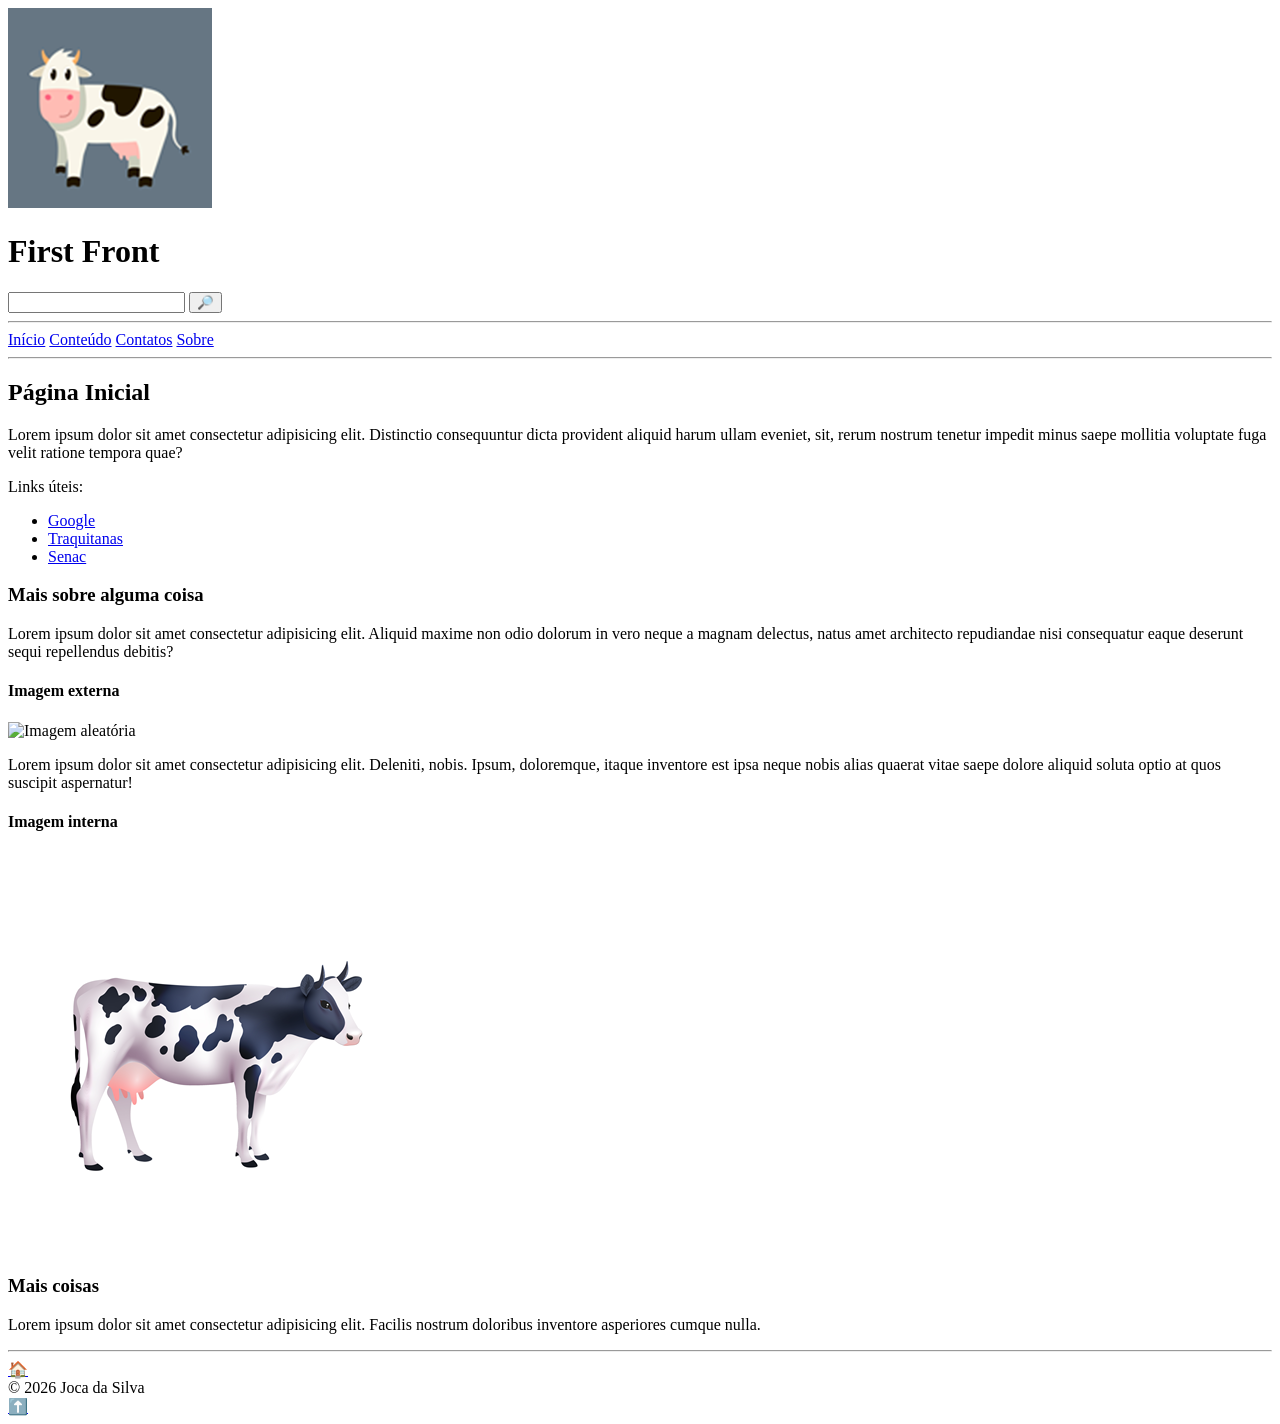
==== index.html @ ab0d9267 "Estruturação do site" ====
<!DOCTYPE html>
<html lang="pt-BR">

<head>
    <meta charset="UTF-8">
    <meta name="viewport" content="width=device-width, initial-scale=1.0">
    <title>First Front</title>
</head>

<body>

    <!-- div conteiner que limita a largura do conteúdo -->
    <div id="wrap">

        <!-- Cabeçalho -->
        <header>

            <!-- Logotipo clicável para a página inicial -->
            <a href="index.html"><img src="img/logotipo.png" alt="Logotipo do First Front"></a>

            <h1>First Front</h1>

            <!-- Formulário de pesquisa no site -->
              <form action="https://www.google.com/search" method="get" target="_blank">
                <input type="search" name="q" required>
                <button type="submit">🔎</button>
              </form>
        </header>

    <hr>

        <!-- Menu Principal -->
        <nav>
            <a href="index.html">Início</a>
            <a href="conteudo.html">Conteúdo</a>
            <a href="contatos.html">Contatos</a>
            <a href="sobre.html">Sobre</a>
        </nav>

        <hr>

        <main>
            <!-- Conteúdo Principal -->
            <section>
                <h2> Página Inicial</h2>
                <p>Lorem ipsum dolor sit amet consectetur adipisicing elit. Distinctio consequuntur dicta provident
                    aliquid harum ullam eveniet, sit, rerum nostrum tenetur impedit minus saepe mollitia voluptate fuga
                    velit ratione tempora quae?</p>
                <p>Links úteis:</p>

                 <!-- 
                Lista de links externos que abrem em uma nova guia.
                Use o atributo target="_blank" para abrir o link em outra guia
                -->
                <ul>
                    <li><a href="https://google.com">Google</a></li>
                    <li><a href="https://links.lufer.click">Traquitanas</a></li>
                    <li><a href="https://www.rj.senac.br" target="_blank">Senac</a></li>
                </ul>

                <h3>Mais sobre alguma coisa</h3>
                <p>Lorem ipsum dolor sit amet consectetur adipisicing elit. Aliquid maxime non odio dolorum in vero neque a magnam delectus, natus amet architecto repudiandae nisi consequatur eaque deserunt sequi repellendus debitis?</p>

                <h4>Imagem externa</h4>
                <img src="https://picsum.photos/400/200" alt="Imagem aleatória">

                <p>Lorem ipsum dolor sit amet consectetur adipisicing elit. Deleniti, nobis. Ipsum, doloremque, itaque inventore est ipsa neque nobis alias quaerat vitae saepe dolore aliquid soluta optio at quos suscipit aspernatur!</p>

                <h4>Imagem interna</h4>
                <img src="img/vaca.png" alt="Vaquinha">
    
            </section>
            
            <!-- Conteúdo complementar -->
            <aside>
                <h3>Mais coisas</h3>
                <p>Lorem ipsum dolor sit amet consectetur adipisicing elit. Facilis nostrum doloribus inventore
                    asperiores cumque nulla.</p>
            </aside>

        </main>
        
        <hr>

        <!--rodapé-->
        <footer>
            <a  href="index.html">🏠</a>
         <div>&copy; 2026 Joca da Silva</div>
            <a href="#top">⬆️</a>
        </footer>


    </div>
    
</body>

</html>
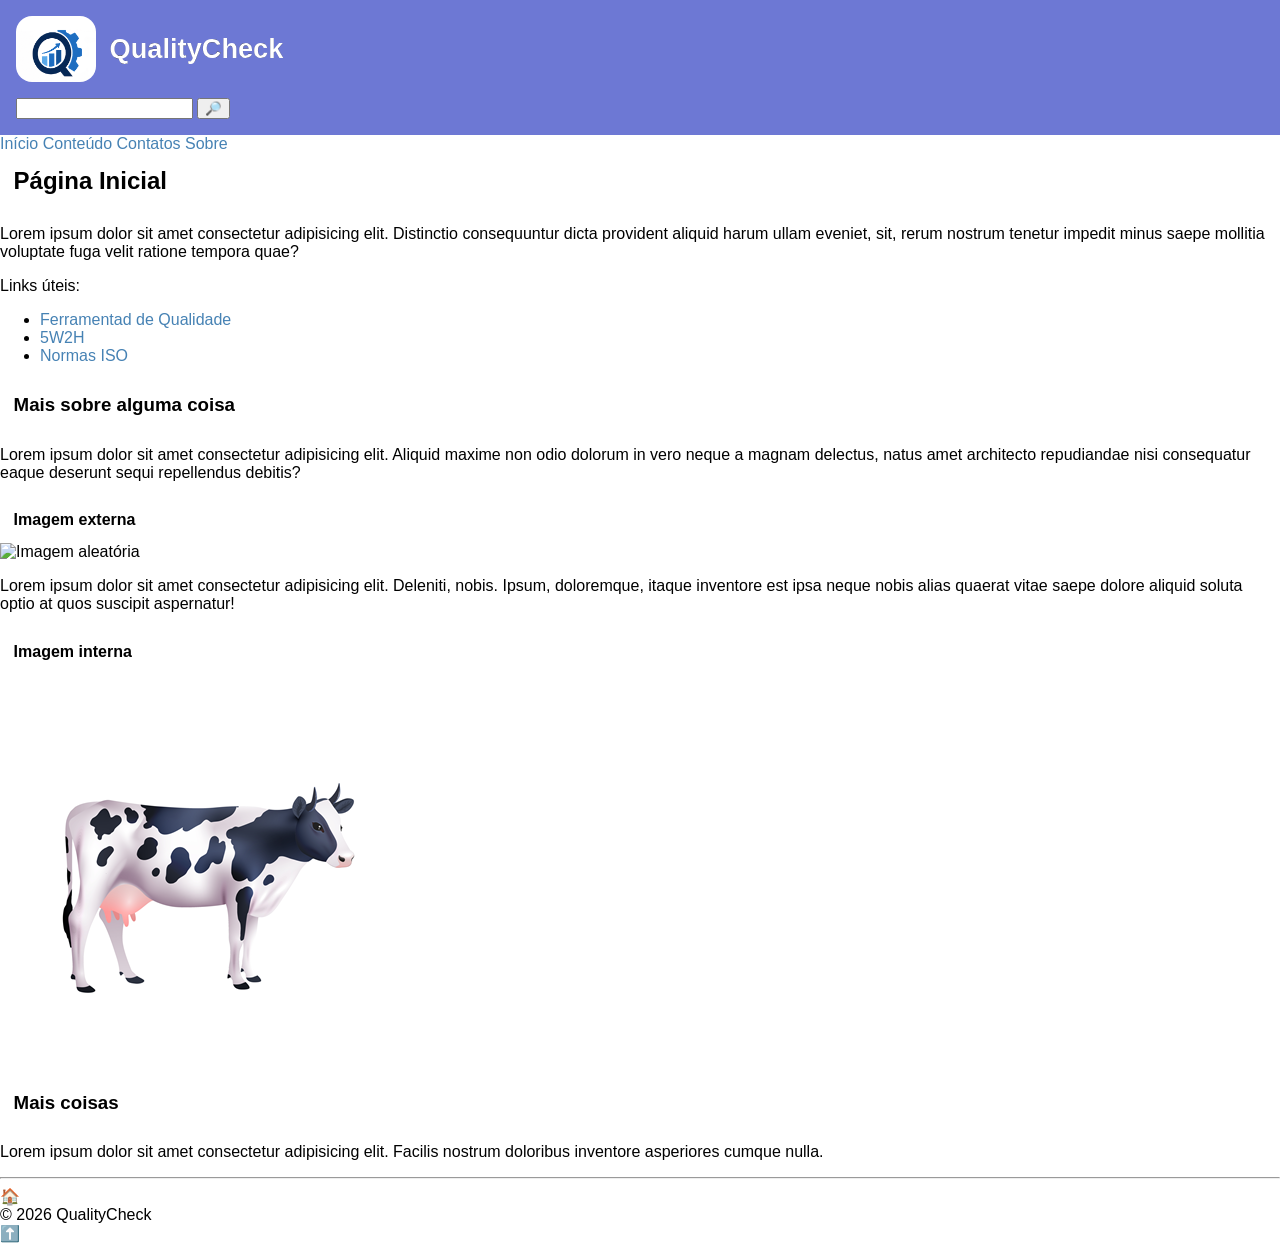
==== commit 673df1ac: "Primeiros CSS" ====
--- a/index.html
+++ b/index.html
@@ -5,6 +5,86 @@
     <meta charset="UTF-8">
     <meta name="viewport" content="width=device-width, initial-scale=1.0">
     <title>First Front</title>
+     <link rel="stylesheet" href="css/style.css">
+    <style>
+
+     /*
+     Folhas de estilo do QualityCheck
+     */
+
+     /****Reset Geral*****/
+
+     /*Todas as caixas*/
+
+    * {
+        box-sizing: border-box;
+        outline: none;
+    }
+
+    /*Todos os links*/
+
+    a {
+        text-decoration: none;
+        color:steelblue
+    }
+    
+    /*Todos os links com o ponteiro sobre*/
+
+    a:hover {
+        color:rgb(40, 40, 245)
+    }
+
+    /*Elementos raiz*/
+    html,
+    body{
+        position: relative;
+        width:100%;
+        margin:0;
+        padding:0;
+
+    /*Definir a fonte padrão e tamanho*/
+    font-family: Verdana, Geneva, Tahoma, sans-serif;
+    font-size:16px;
+    /* O atributo acima defini uma unidade "rem"
+    Iso significa que 1rem=16px, 5rem=8px, 2rem=32px
+    */
+    }
+    h1, h2 , h3, h4, h5, h6 {
+        margin:0;
+        padding: .85rem;
+    }
+   
+    /** Cbeçalho**/
+    
+    /**Seleciona o elemento "header" que é filho direto do elemento div#wrap**/
+    #wrap > header{
+        background-color: #6d78d4;
+        padding: 1rem;
+    }
+
+    #wrap > header  img{
+    display: block;
+    width: 5rem;
+    height: auto;
+    border-radius: 1rem;
+    }
+
+    #wrap>header>div{
+        display: flex;
+        align-items:center;
+    }
+
+    #wrap > header form{
+        margin-top: 1rem;
+    }
+
+    #wrap > header h1{
+        font-size: 1.7rem;
+        color: #fff;
+        -webkit-text-stroke: 0.1px black; /*Para colocar borda no elemento*/
+         }
+    }
+    </style>
 </head>
 
 <body>
@@ -14,20 +94,18 @@
 
         <!-- Cabeçalho -->
         <header>
+         <div>
+            <!-- Logotipo clicável para a página inicial -->
+            <a href="index.html"><img src="img/logotiponovo.png" alt="Logotipo do First Front"></a>
 
-            <!-- Logotipo clicável para a página inicial -->
-            <a href="index.html"><img src="img/logotipo.png" alt="Logotipo do First Front"></a>
-
-            <h1>First Front</h1>
-
+            <h1>QualityCheck</h1>
+        </div>
             <!-- Formulário de pesquisa no site -->
-              <form action="https://www.google.com/search" method="get" target="_blank">
+            <form action="https://www.google.com/search" method="get" target="_blank">
                 <input type="search" name="q" required>
                 <button type="submit">🔎</button>
-              </form>
+            </form>
         </header>
-
-    <hr>
 
         <!-- Menu Principal -->
         <nav>
@@ -37,7 +115,6 @@
             <a href="sobre.html">Sobre</a>
         </nav>
 
-        <hr>
 
         <main>
             <!-- Conteúdo Principal -->
@@ -53,9 +130,9 @@
                 Use o atributo target="_blank" para abrir o link em outra guia
                 -->
                 <ul>
-                    <li><a href="https://google.com">Google</a></li>
-                    <li><a href="https://links.lufer.click">Traquitanas</a></li>
-                    <li><a href="https://www.rj.senac.br" target="_blank">Senac</a></li>
+                    <li><a href="https://google.com">Ferramentad de Qualidade</a></li>
+                    <li><a href="https://links.lufer.click">5W2H</a></li>
+                    <li><a href="https://www.rj.senac.br" target="_blank">Normas ISO</a></li>
                 </ul>
 
                 <h3>Mais sobre alguma coisa</h3>
@@ -85,7 +162,7 @@
         <!--rodapé-->
         <footer>
             <a  href="index.html">🏠</a>
-         <div>&copy; 2026 Joca da Silva</div>
+         <div>&copy; 2026 QualityCheck</div>
             <a href="#top">⬆️</a>
         </footer>
 
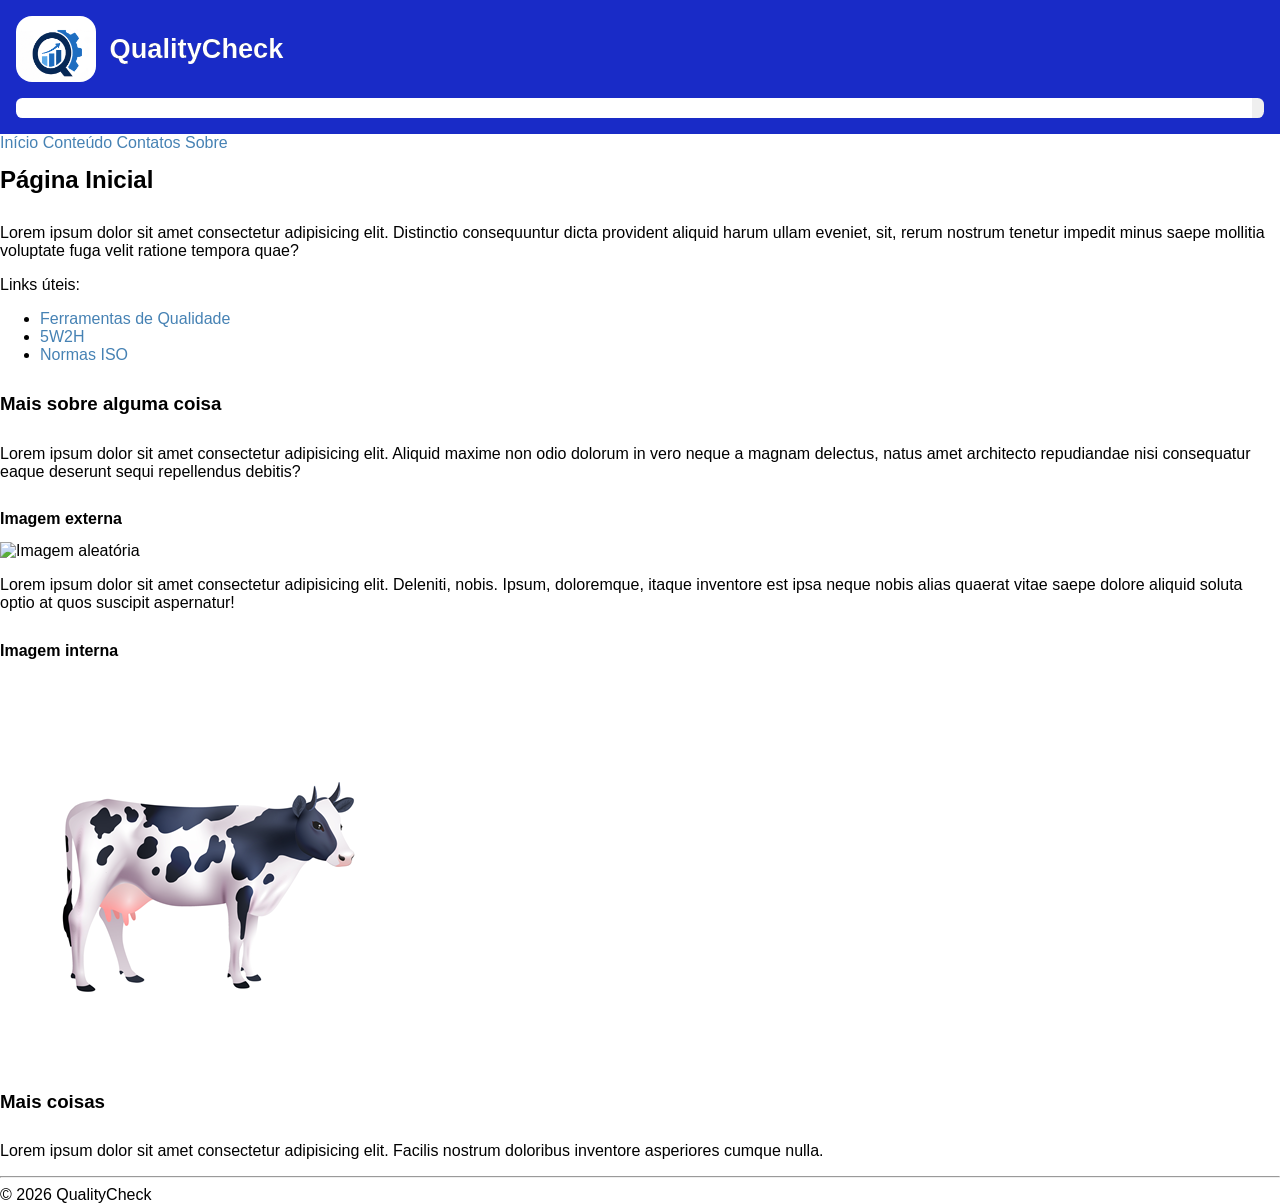
==== commit c5bfafb0: "Atualizações" ====
--- a/index.html
+++ b/index.html
@@ -6,11 +6,12 @@
     <meta name="viewport" content="width=device-width, initial-scale=1.0">
     <title>First Front</title>
      <link rel="stylesheet" href="css/style.css">
+     <link rel="stylesheet" href="https://cdnjs.cloudflare.com/ajax/libs/font-awesome/7.3.1/css/all.min.css">
     <style>
 
-     /*
+     /********************
      Folhas de estilo do QualityCheck
-     */
+     ********************/
 
      /****Reset Geral*****/
 
@@ -49,19 +50,23 @@
     Iso significa que 1rem=16px, 5rem=8px, 2rem=32px
     */
     }
+
+    
+        /* Remove margens fos titulos. */
     h1, h2 , h3, h4, h5, h6 {
         margin:0;
-        padding: .85rem;
+        padding: .85rem 0;
     }
    
-    /** Cbeçalho**/
+    /***** Cabeçalho*****/
     
     /**Seleciona o elemento "header" que é filho direto do elemento div#wrap**/
     #wrap > header{
-        background-color: #6d78d4;
+        background-color: #192bc7;
         padding: 1rem;
     }
 
+    /* Apenas imagem dentro do header. */
     #wrap > header  img{
     display: block;
     width: 5rem;
@@ -69,27 +74,66 @@
     border-radius: 1rem;
     }
 
+
+    /* Elemento div que contém logo e nome do site. */    
     #wrap>header>div{
         display: flex;
         align-items:center;
     }
 
+    /* Formulário de pesquisa no header. */
     #wrap > header form{
         margin-top: 1rem;
-    }
-
+        display: flex;
+    }
+    /* Formulário de pesquisa no header*/
+    #wrap>header form input{
+        flex-grow: 1;
+        border-radius: .4rem 0 0 .4rem;   
+
+    }
+
+     #wrap>header form button {
+     border-radius: 0 .4rem .4rem 0;
+     }
+
+
+    /* Seleciona todos os filhos de form*/
+    #wrap>header form>*{ 
+
+     /*Herda as configurações da fonte dos elementos raiz (HTML, BODY). */
+        font-size: inherit ;
+        font-family: inherit;
+
+        border: none;
+        padding: .5rem 
+       box-shadow: 0 1px 2px rgba(0, 0, 0, .2);
+   
+    }
+    /* Título (nome) do site. */
     #wrap > header h1{
         font-size: 1.7rem;
         color: #fff;
         -webkit-text-stroke: 0.1px black; /*Para colocar borda no elemento*/
+        padding-left: .85rem;
+        line height: .85rem;
          }
-    }
+    
+
+         /*** Classes de uso geral***/
+
+         /*Imagens responsivas*/
+         img.responsive{
+            max-width: 100%;
+            width: auto;
+         }
     </style>
 </head>
 
 <body>
 
-    <!-- div conteiner que limita a largura do conteúdo -->
+    <!-- div conteiner que limita a largura do
+    conteúdo e permite outros efeitos -->
     <div id="wrap">
 
         <!-- Cabeçalho -->
@@ -99,25 +143,38 @@
             <a href="index.html"><img src="img/logotiponovo.png" alt="Logotipo do First Front"></a>
 
             <h1>QualityCheck</h1>
-        </div>
+         </div>
             <!-- Formulário de pesquisa no site -->
             <form action="https://www.google.com/search" method="get" target="_blank">
                 <input type="search" name="q" required>
-                <button type="submit">🔎</button>
+                 <button type="submit"><i class="fa-solid fa-magnifying-glass fa-fw"></i></button>
             </form>
         </header>
 
         <!-- Menu Principal -->
         <nav>
-            <a href="index.html">Início</a>
-            <a href="conteudo.html">Conteúdo</a>
-            <a href="contatos.html">Contatos</a>
-            <a href="sobre.html">Sobre</a>
+            <a href="index.html">
+                <i class="fa-solid fa-house fa-fw"></i>
+                <span>Início</span>
+            </a>
+            <a href="conteudo.html">
+                <i class="fa-solid fa-mug-hot fa-fw"></i>
+                <span>Conteúdo</span>
+            </a>
+            <a href="contatos.html">
+                <i class="fa-solid fa-comments fa-fw"></i>
+                <span>Contatos</span>
+            </a>
+            <a href="sobre.html">
+                <i class="fa-solid fa-circle-info fa-fw"></i>
+                <span>Sobre</span>
+            </a>
         </nav>
 
 
         <main>
-            <!-- Conteúdo Principal -->
+            <!-- Conteúdo Principal
+             No futuro, será gerado pelo back-end -->
             <section>
                 <h2> Página Inicial</h2>
                 <p>Lorem ipsum dolor sit amet consectetur adipisicing elit. Distinctio consequuntur dicta provident
@@ -130,7 +187,7 @@
                 Use o atributo target="_blank" para abrir o link em outra guia
                 -->
                 <ul>
-                    <li><a href="https://google.com">Ferramentad de Qualidade</a></li>
+                    <li><a href="https://google.com">Ferramentas de Qualidade</a></li>
                     <li><a href="https://links.lufer.click">5W2H</a></li>
                     <li><a href="https://www.rj.senac.br" target="_blank">Normas ISO</a></li>
                 </ul>
@@ -139,6 +196,7 @@
                 <p>Lorem ipsum dolor sit amet consectetur adipisicing elit. Aliquid maxime non odio dolorum in vero neque a magnam delectus, natus amet architecto repudiandae nisi consequatur eaque deserunt sequi repellendus debitis?</p>
 
                 <h4>Imagem externa</h4>
+                 <!-- A imagem esta na pasta "img". Atenção a este detalhe. -->
                 <img src="https://picsum.photos/400/200" alt="Imagem aleatória">
 
                 <p>Lorem ipsum dolor sit amet consectetur adipisicing elit. Deleniti, nobis. Ipsum, doloremque, itaque inventore est ipsa neque nobis alias quaerat vitae saepe dolore aliquid soluta optio at quos suscipit aspernatur!</p>
@@ -161,9 +219,9 @@
 
         <!--rodapé-->
         <footer>
-            <a  href="index.html">🏠</a>
+            <a  href="index.html" title="Página Inicial"><i class="fa-solid fa-house"></i></a>
          <div>&copy; 2026 QualityCheck</div>
-            <a href="#top">⬆️</a>
+             <a href="#top" title="Topo da página"><i class="fa-solid fa-circle-up fa-fw"></i></a>
         </footer>
 
 
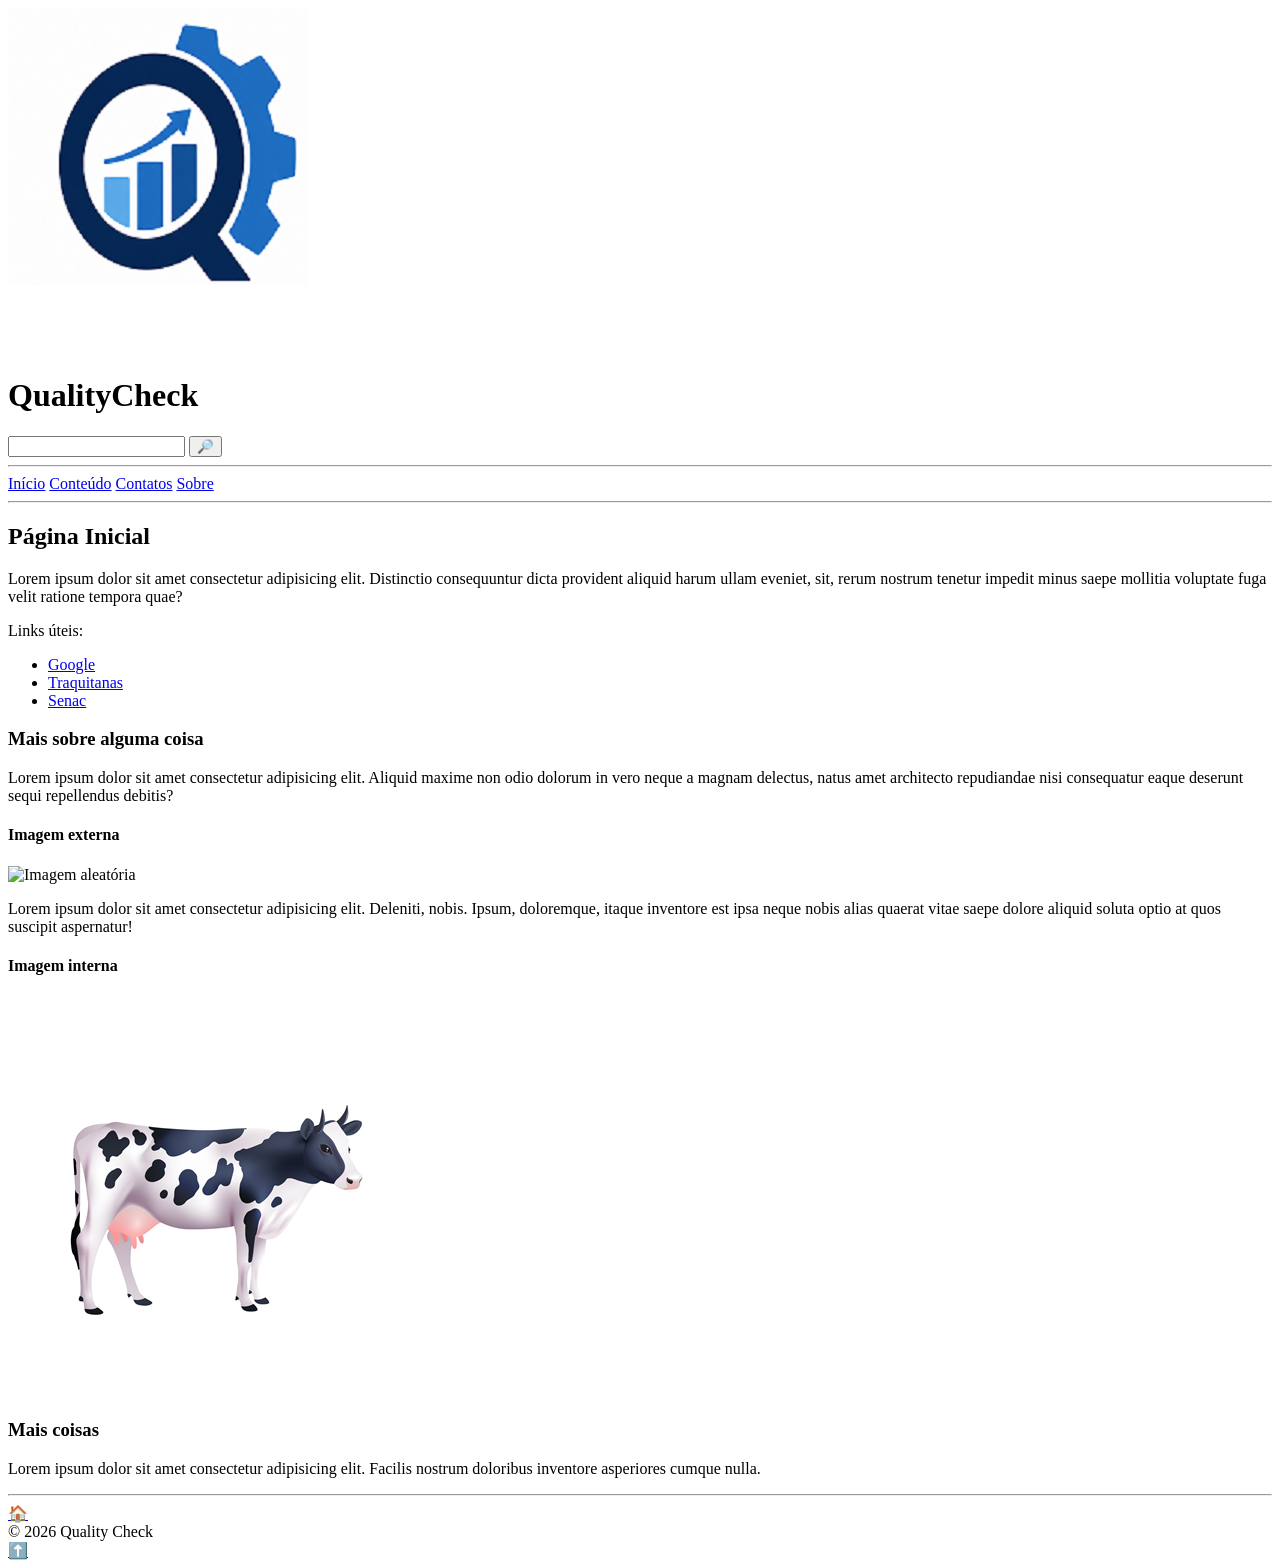
==== commit 10a04c0c: "." ====
--- a/index.html
+++ b/index.html
@@ -4,177 +4,43 @@
 <head>
     <meta charset="UTF-8">
     <meta name="viewport" content="width=device-width, initial-scale=1.0">
-    <title>First Front</title>
-     <link rel="stylesheet" href="css/style.css">
-     <link rel="stylesheet" href="https://cdnjs.cloudflare.com/ajax/libs/font-awesome/7.3.1/css/all.min.css">
-    <style>
-
-     /********************
-     Folhas de estilo do QualityCheck
-     ********************/
-
-     /****Reset Geral*****/
-
-     /*Todas as caixas*/
-
-    * {
-        box-sizing: border-box;
-        outline: none;
-    }
-
-    /*Todos os links*/
-
-    a {
-        text-decoration: none;
-        color:steelblue
-    }
-    
-    /*Todos os links com o ponteiro sobre*/
-
-    a:hover {
-        color:rgb(40, 40, 245)
-    }
-
-    /*Elementos raiz*/
-    html,
-    body{
-        position: relative;
-        width:100%;
-        margin:0;
-        padding:0;
-
-    /*Definir a fonte padrão e tamanho*/
-    font-family: Verdana, Geneva, Tahoma, sans-serif;
-    font-size:16px;
-    /* O atributo acima defini uma unidade "rem"
-    Iso significa que 1rem=16px, 5rem=8px, 2rem=32px
-    */
-    }
-
-    
-        /* Remove margens fos titulos. */
-    h1, h2 , h3, h4, h5, h6 {
-        margin:0;
-        padding: .85rem 0;
-    }
-   
-    /***** Cabeçalho*****/
-    
-    /**Seleciona o elemento "header" que é filho direto do elemento div#wrap**/
-    #wrap > header{
-        background-color: #192bc7;
-        padding: 1rem;
-    }
-
-    /* Apenas imagem dentro do header. */
-    #wrap > header  img{
-    display: block;
-    width: 5rem;
-    height: auto;
-    border-radius: 1rem;
-    }
-
-
-    /* Elemento div que contém logo e nome do site. */    
-    #wrap>header>div{
-        display: flex;
-        align-items:center;
-    }
-
-    /* Formulário de pesquisa no header. */
-    #wrap > header form{
-        margin-top: 1rem;
-        display: flex;
-    }
-    /* Formulário de pesquisa no header*/
-    #wrap>header form input{
-        flex-grow: 1;
-        border-radius: .4rem 0 0 .4rem;   
-
-    }
-
-     #wrap>header form button {
-     border-radius: 0 .4rem .4rem 0;
-     }
-
-
-    /* Seleciona todos os filhos de form*/
-    #wrap>header form>*{ 
-
-     /*Herda as configurações da fonte dos elementos raiz (HTML, BODY). */
-        font-size: inherit ;
-        font-family: inherit;
-
-        border: none;
-        padding: .5rem 
-       box-shadow: 0 1px 2px rgba(0, 0, 0, .2);
-   
-    }
-    /* Título (nome) do site. */
-    #wrap > header h1{
-        font-size: 1.7rem;
-        color: #fff;
-        -webkit-text-stroke: 0.1px black; /*Para colocar borda no elemento*/
-        padding-left: .85rem;
-        line height: .85rem;
-         }
-    
-
-         /*** Classes de uso geral***/
-
-         /*Imagens responsivas*/
-         img.responsive{
-            max-width: 100%;
-            width: auto;
-         }
-    </style>
+    <title>QualityCheck</title>
 </head>
 
 <body>
 
-    <!-- div conteiner que limita a largura do
-    conteúdo e permite outros efeitos -->
+    <!-- div conteiner que limita a largura do conteúdo -->
     <div id="wrap">
 
         <!-- Cabeçalho -->
         <header>
-         <div>
+
             <!-- Logotipo clicável para a página inicial -->
-            <a href="index.html"><img src="img/logotiponovo.png" alt="Logotipo do First Front"></a>
+            <a href="index.html"><img src="img/logotipo.novo.png" alt="Logotipo do QualityCheck"></a>
 
             <h1>QualityCheck</h1>
-         </div>
+
             <!-- Formulário de pesquisa no site -->
-            <form action="https://www.google.com/search" method="get" target="_blank">
+              <form action="https://www.google.com/search" method="get" target="_blank">
                 <input type="search" name="q" required>
-                 <button type="submit"><i class="fa-solid fa-magnifying-glass fa-fw"></i></button>
-            </form>
+                <button type="submit">🔎</button>
+              </form>
         </header>
+
+    <hr>
 
         <!-- Menu Principal -->
         <nav>
-            <a href="index.html">
-                <i class="fa-solid fa-house fa-fw"></i>
-                <span>Início</span>
-            </a>
-            <a href="conteudo.html">
-                <i class="fa-solid fa-mug-hot fa-fw"></i>
-                <span>Conteúdo</span>
-            </a>
-            <a href="contatos.html">
-                <i class="fa-solid fa-comments fa-fw"></i>
-                <span>Contatos</span>
-            </a>
-            <a href="sobre.html">
-                <i class="fa-solid fa-circle-info fa-fw"></i>
-                <span>Sobre</span>
-            </a>
+            <a href="index.html">Início</a>
+            <a href="conteudo.html">Conteúdo</a>
+            <a href="contatos.html">Contatos</a>
+            <a href="sobre.html">Sobre </a>
         </nav>
 
+        <hr>
 
         <main>
-            <!-- Conteúdo Principal
-             No futuro, será gerado pelo back-end -->
+            <!-- Conteúdo Principal -->
             <section>
                 <h2> Página Inicial</h2>
                 <p>Lorem ipsum dolor sit amet consectetur adipisicing elit. Distinctio consequuntur dicta provident
@@ -187,16 +53,15 @@
                 Use o atributo target="_blank" para abrir o link em outra guia
                 -->
                 <ul>
-                    <li><a href="https://google.com">Ferramentas de Qualidade</a></li>
-                    <li><a href="https://links.lufer.click">5W2H</a></li>
-                    <li><a href="https://www.rj.senac.br" target="_blank">Normas ISO</a></li>
+                    <li><a href="https://google.com">Google</a></li>
+                    <li><a href="https://links.lufer.click">Traquitanas</a></li>
+                    <li><a href="https://www.rj.senac.br" target="_blank">Senac</a></li>
                 </ul>
 
                 <h3>Mais sobre alguma coisa</h3>
                 <p>Lorem ipsum dolor sit amet consectetur adipisicing elit. Aliquid maxime non odio dolorum in vero neque a magnam delectus, natus amet architecto repudiandae nisi consequatur eaque deserunt sequi repellendus debitis?</p>
 
                 <h4>Imagem externa</h4>
-                 <!-- A imagem esta na pasta "img". Atenção a este detalhe. -->
                 <img src="https://picsum.photos/400/200" alt="Imagem aleatória">
 
                 <p>Lorem ipsum dolor sit amet consectetur adipisicing elit. Deleniti, nobis. Ipsum, doloremque, itaque inventore est ipsa neque nobis alias quaerat vitae saepe dolore aliquid soluta optio at quos suscipit aspernatur!</p>
@@ -219,9 +84,9 @@
 
         <!--rodapé-->
         <footer>
-            <a  href="index.html" title="Página Inicial"><i class="fa-solid fa-house"></i></a>
-         <div>&copy; 2026 QualityCheck</div>
-             <a href="#top" title="Topo da página"><i class="fa-solid fa-circle-up fa-fw"></i></a>
+            <a  href="index.html">🏠</a>
+         <div>&copy; 2026 Quality Check</div>
+            <a href="#top">⬆️</a>
         </footer>
 
 
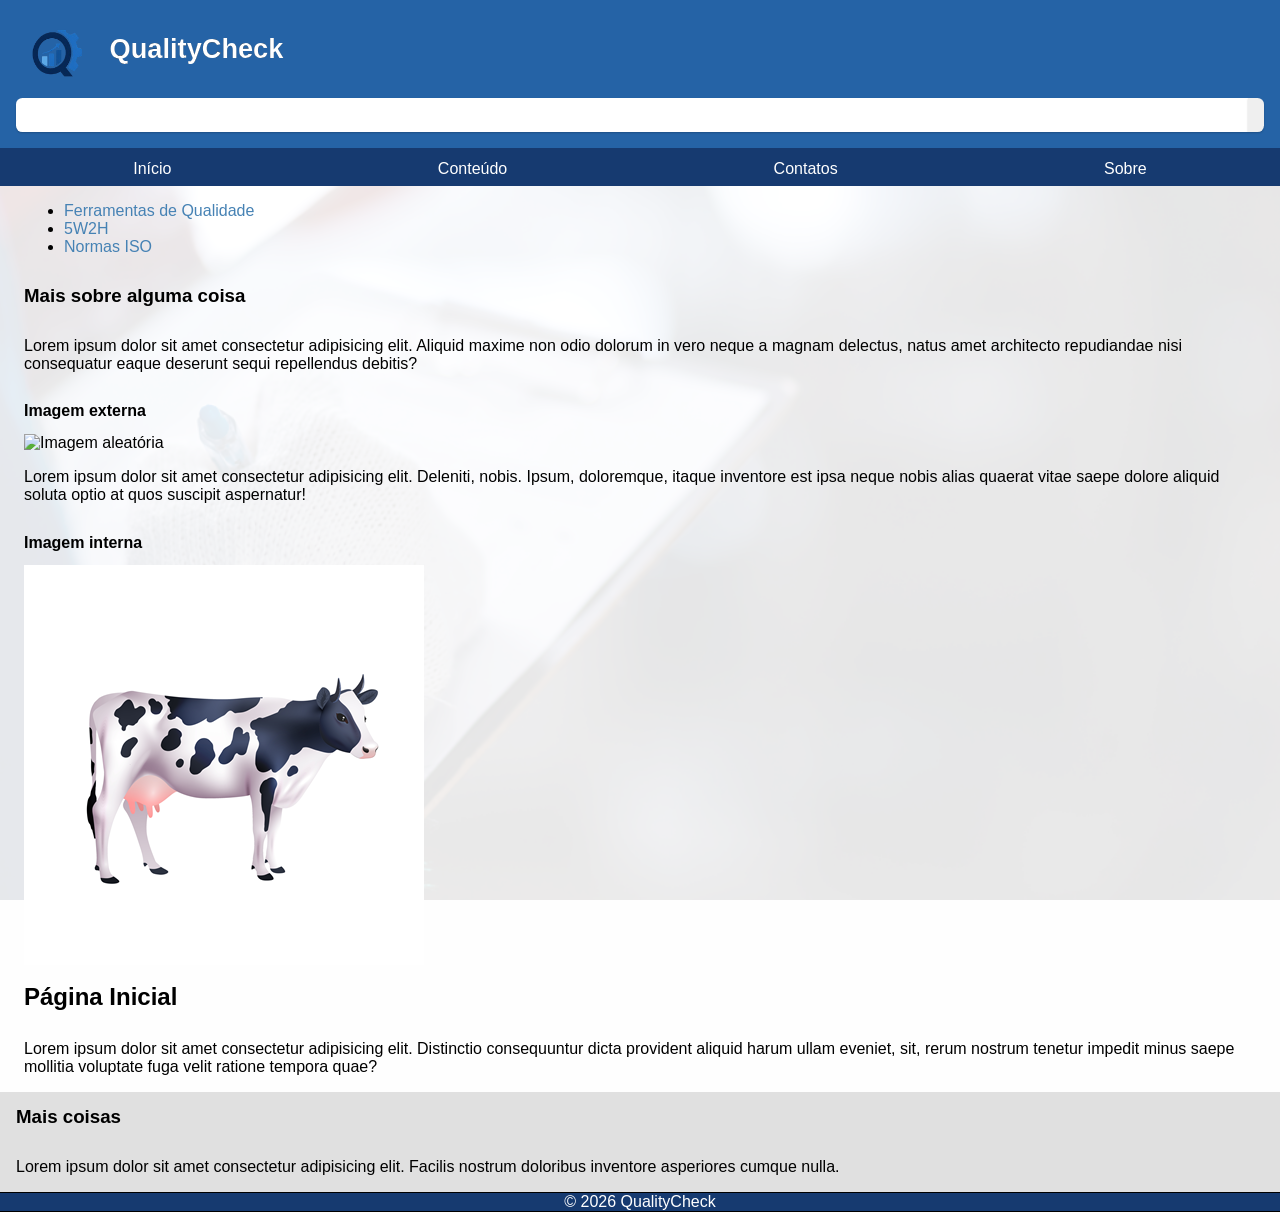
==== commit e74b618e: "Atualizações na página inicial." ====
--- a/index.html
+++ b/index.html
@@ -4,73 +4,92 @@
 <head>
     <meta charset="UTF-8">
     <meta name="viewport" content="width=device-width, initial-scale=1.0">
+    <link rel="stylesheet" href="css/style.css">
+    <link rel="stylesheet" href="https://cdnjs.cloudflare.com/ajax/libs/font-awesome/7.3.1/css/all.min.css">
+    <link rel="shortcut icon" href="img/favicon_bg.png">
     <title>QualityCheck</title>
+
 </head>
 
 <body>
 
-    <!-- div conteiner que limita a largura do conteúdo -->
+    <!-- div conteiner que limita a largura do
+    conteúdo e permite outros efeitos -->
     <div id="wrap">
 
         <!-- Cabeçalho -->
         <header>
+            <div>
+                <!-- Logotipo clicável para a página inicial -->
+                <a href="index.html"><img src="img/logotipo.png" alt="Logotipo do    QualityCheck"></a>
 
-            <!-- Logotipo clicável para a página inicial -->
-            <a href="index.html"><img src="img/logotipo.novo.png" alt="Logotipo do QualityCheck"></a>
-
-            <h1>QualityCheck</h1>
-
+                <h1>QualityCheck</h1>
+            </div>
             <!-- Formulário de pesquisa no site -->
-              <form action="https://www.google.com/search" method="get" target="_blank">
+            <form action="https://www.google.com/search" method="get" target="_blank">
                 <input type="search" name="q" required>
-                <button type="submit">🔎</button>
-              </form>
+                <button type="submit"><i class="fa-solid fa-magnifying-glass fa-fw"></i></button>
+            </form>
         </header>
-
-    <hr>
 
         <!-- Menu Principal -->
         <nav>
-            <a href="index.html">Início</a>
-            <a href="conteudo.html">Conteúdo</a>
-            <a href="contatos.html">Contatos</a>
-            <a href="sobre.html">Sobre </a>
+            <a href="index.html" title="Página inicial">
+                <i class="fa-solid fa-house fa-fw"></i>
+                <span>Início</span>
+            </a>
+            <a href="conteudo.html" title="Nosso conteúdo">
+                <i class="fa-solid fa-mug-hot fa-fw"></i>
+                <span>Conteúdo</span>
+            </a>
+            <a href="contatos.html" title="Faça Contato">
+                <i class="fa-solid fa-comments fa-fw"></i>
+                <span>Contatos</span>
+            </a>
+            <a href="sobre.html" title="Sobre a gente">
+                <i class="fa-solid fa-circle-info fa-fw"></i>
+                <span>Sobre</span>
+            </a>
         </nav>
 
-        <hr>
 
         <main>
-            <!-- Conteúdo Principal -->
+            <!-- Conteúdo Principal
+             No futuro, será gerado pelo back-end
+             -->
             <section>
+                <!-- 
+                Lista de links externos que abrem em uma nova guia.
+                Use o atributo target="_blank" para abrir o link em outra guia
+                -->
+                <ul>
+                    <li><a href="https://google.com">Ferramentas de Qualidade</a></li>
+                    <li><a href="https://links.lufer.click">5W2H</a></li>
+                    <li><a href="https://www.rj.senac.br" target="_blank">Normas ISO</a></li>
+                </ul>
+
+                <h3>Mais sobre alguma coisa</h3>
+                <p>Lorem ipsum dolor sit amet consectetur adipisicing elit. Aliquid maxime non odio dolorum in vero
+                    neque a magnam delectus, natus amet architecto repudiandae nisi consequatur eaque deserunt sequi
+                    repellendus debitis?</p>
+
+                <h4>Imagem externa</h4>
+                <!-- A imagem esta na pasta "img". Atenção a este detalhe. -->
+                <img class="responsive" src="https://picsum.photos/400/200" alt="Imagem aleatória">
+
+                <p>Lorem ipsum dolor sit amet consectetur adipisicing elit. Deleniti, nobis. Ipsum, doloremque, itaque
+                    inventore est ipsa neque nobis alias quaerat vitae saepe dolore aliquid soluta optio at quos
+                    suscipit aspernatur!</p>
+
+                <h4>Imagem interna</h4>
+                <img class="responsive" src="img/vaca.png" alt="Vaquinha">
                 <h2> Página Inicial</h2>
                 <p>Lorem ipsum dolor sit amet consectetur adipisicing elit. Distinctio consequuntur dicta provident
                     aliquid harum ullam eveniet, sit, rerum nostrum tenetur impedit minus saepe mollitia voluptate fuga
                     velit ratione tempora quae?</p>
-                <p>Links úteis:</p>
+                
+            </section>
 
-                 <!-- 
-                Lista de links externos que abrem em uma nova guia.
-                Use o atributo target="_blank" para abrir o link em outra guia
-                -->
-                <ul>
-                    <li><a href="https://google.com">Google</a></li>
-                    <li><a href="https://links.lufer.click">Traquitanas</a></li>
-                    <li><a href="https://www.rj.senac.br" target="_blank">Senac</a></li>
-                </ul>
-
-                <h3>Mais sobre alguma coisa</h3>
-                <p>Lorem ipsum dolor sit amet consectetur adipisicing elit. Aliquid maxime non odio dolorum in vero neque a magnam delectus, natus amet architecto repudiandae nisi consequatur eaque deserunt sequi repellendus debitis?</p>
-
-                <h4>Imagem externa</h4>
-                <img src="https://picsum.photos/400/200" alt="Imagem aleatória">
-
-                <p>Lorem ipsum dolor sit amet consectetur adipisicing elit. Deleniti, nobis. Ipsum, doloremque, itaque inventore est ipsa neque nobis alias quaerat vitae saepe dolore aliquid soluta optio at quos suscipit aspernatur!</p>
-
-                <h4>Imagem interna</h4>
-                <img src="img/vaca.png" alt="Vaquinha">
-    
-            </section>
-            
             <!-- Conteúdo complementar -->
             <aside>
                 <h3>Mais coisas</h3>
@@ -79,19 +98,17 @@
             </aside>
 
         </main>
-        
-        <hr>
 
         <!--rodapé-->
         <footer>
-            <a  href="index.html">🏠</a>
-         <div>&copy; 2026 Quality Check</div>
-            <a href="#top">⬆️</a>
+            <a href="index.html" title="Página Inicial"><i class="fa-solid fa-house"></i></a>
+            <div>&copy; 2026 QualityCheck</div>
+            <a href="#top" title="Topo da página"><i class="fa-solid fa-circle-up fa-fw"></i></a>
         </footer>
 
 
     </div>
-    
+
 </body>
 
 </html>
--- a/css/style.css
+++ b/css/style.css
@@ -0,0 +1,236 @@
+   /*******************************
+     Folhas de estilo do QualityCheck
+     ********************************/
+
+   /****Reset Geral*****/
+
+   /* Ajusta as tags para se comportar da mesma forma,
+        mesmo com diferenças entre navegadores.*/
+
+   /*Todas as caixas*/
+
+   * {
+       box-sizing: border-box;
+       outline: none;
+   }
+
+   /*Todos os links*/
+
+   a {
+       text-decoration: none;
+       color: steelblue
+   }
+
+   /*Todos os links com o ponteiro sobre*/
+
+   a:hover {
+       color: rgb(20, 20, 235)
+   }
+
+   /*Elementos raiz*/
+   html,
+   body {
+       position: relative;
+       width: 100%;
+       margin: 0;
+       padding: 0;
+
+       /*Definir a fonte padrão e tamanho*/
+       font-family: Verdana, Geneva, Tahoma, sans-serif;
+       font-size: 16px;
+       /* O atributo acima defini uma unidade "rem"
+        Isso significa que 1rem=16px, 5rem=8px, 2rem=32px
+         */
+
+
+       /* Sticky footer */
+       min-height: 100%;
+   }
+
+   /* Fundo da página */
+   body {
+    background-image: url('../img/fundotela.png');  /* Caminho Relativo*/
+    background-color: rgb(241, 241, 241);
+    background-position: center;
+    background-repeat: no-repeat;
+    background-size: cover;
+    background-attachment: fixed;
+}
+
+
+   /* Remove margens dos titulos. */
+   h1,
+   h2,
+   h3,
+   h4,
+   h5,
+   h6 {
+       margin: 0;
+       padding: .85rem 0;
+   }
+
+   /*** Elemento #wrap****/
+
+   #wrap {
+
+       /* Sticky footer */
+       min-height: 100vh;
+       display: flex;
+       flex-direction: column;
+   }
+
+   /***** Cabeçalho*****/
+
+   /**Seleciona o elemento "header" que é filho direto do elemento div#wrap**/
+   #wrap>header {
+       background-color: #2563A6;
+       padding: 1rem;
+   }
+
+   /* Apenas imagem dentro do header. */
+   #wrap>header img {
+       display: block;
+       width: 5rem;
+       height: auto;
+       border-radius: 1rem;
+   }
+
+
+   /* Elemento div que contém logo e nome do site. */
+   #wrap>header>div {
+       display: flex;
+       align-items: center;
+   }
+
+   /* Formulário de pesquisa no header. */
+   #wrap>header form {
+       margin-top: 1rem;
+       display: flex;
+   }
+
+   /* O campo de pesquisa cresce o máximo possível. */
+   #wrap>header form input {
+       flex-grow: 1;
+       border-radius: .4rem 0 0 .4rem;
+
+   }
+
+   #wrap>header form button {
+       border-radius: 0 .4rem .4rem 0;
+   }
+
+
+   /* Seleciona todos os filhos de form*/
+   #wrap>header form>* {
+
+       /*Herda as configurações da fonte dos elementos raiz (HTML, BODY). */
+       font-size: inherit;
+       font-family: inherit;
+
+       border: none;
+       padding: .5rem;
+       box-shadow: 0 1px 2px 0 rgba(0, 0, 0, .2);
+
+   }
+
+   /* Título (nome) do site. */
+   #wrap>header h1 {
+       font-size: 1.7rem;
+       color: #fff;
+       -webkit-text-stroke: 0.1px black;
+       /*Para colocar borda no elemento*/
+       padding-left: .85rem;
+       line height: .85rem;
+   }
+
+   /**** Menu Principal*****/
+
+   #wrap>nav {
+       background-color: #163A70;
+       display: flex;
+       justify-content: space-around;
+       border-bottom: 1 px solid black;
+
+   }
+
+   #wrap>nav a {
+       padding: .5rem;
+       display: flex;
+       flex-direction: column;
+       align-items: center;
+       gap: .2rem;
+       color: white;
+       transition: .2s;
+   }
+
+   /* Quando o cursor do mouse está sobre*/
+   #wrap>nav a:hover {
+       background-color: rgb(242, 242, 243);
+       color: rgb(20, 20, 235);
+       border-radius: 25%;
+
+   }
+
+   #wrap>nav i {
+       font-size: 1rem;
+   }
+
+   /*** Rodapé ***/
+
+   #wrap>footer {
+       background-color: #163A70;
+       color: #fff;
+       display: flex;
+       justify-content: space-between;
+       align-items: center;
+       border-top: 1px solid black;
+       border-bottom: 1px solid black;
+   }
+
+   #wrap>footer a {
+       padding: .3rem;
+       color: #fff;
+       transition: .2s;
+   }
+
+   #wrap>footer a:hover {
+       background-color: #fff;
+       color: rgb(20, 20, 235);
+       border-radius: 10px;
+   }
+
+   #wrap>footer i {
+       font-size: 1.8rem;
+   }
+
+   /***** Conteúdo principal *****/
+
+#wrap>main {
+    /* Sticky footer */
+    flex: 1;
+    min-height: 100%;
+    display: flex;
+    flex-direction: column;
+}
+
+#wrap>main section,
+#wrap>main article {
+    padding: 0 1.5rem;
+    background-color: rgba(255, 255, 255, 0.9);
+
+    /* Sticky footer */
+    flex: 1;
+}
+
+#wrap>main aside {
+    background-color: rgba(222, 222, 222, .9);
+    padding: 0 1rem;
+}
+
+   /*** Classes de uso geral***/
+
+   /*Imagens responsivas*/
+   img.responsive {
+       max-width: 100%;
+       width: auto;
+   }
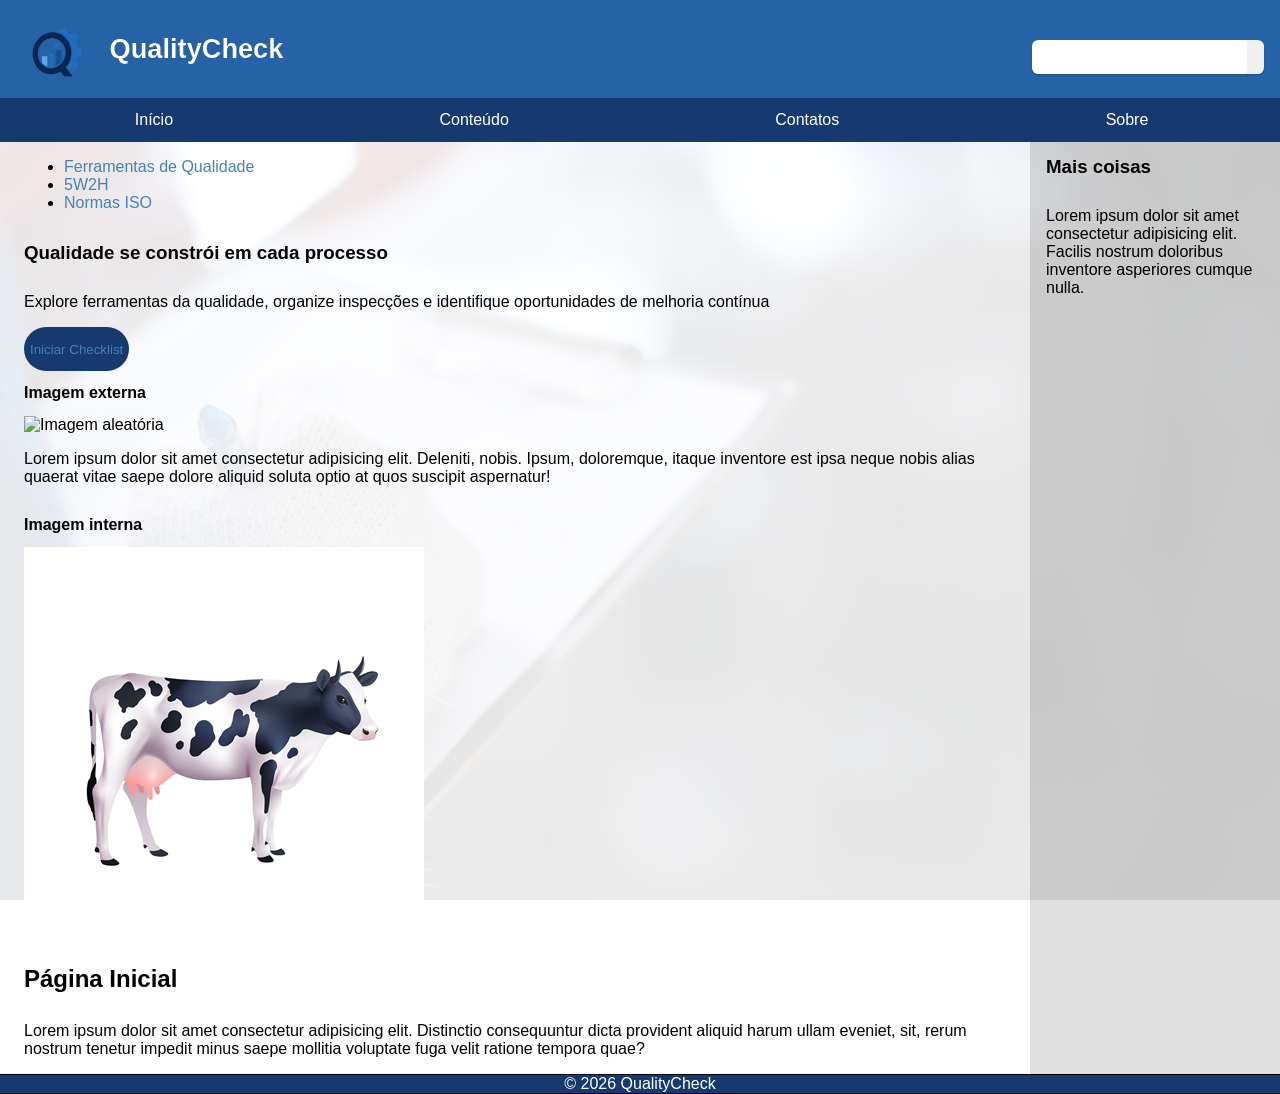
==== commit 152f1f79: "Responsividade" ====
--- a/index.html
+++ b/index.html
@@ -39,7 +39,7 @@
                 <span>Início</span>
             </a>
             <a href="conteudo.html" title="Nosso conteúdo">
-                <i class="fa-solid fa-mug-hot fa-fw"></i>
+                <i class="fa-solid fa-gear"></i>
                 <span>Conteúdo</span>
             </a>
             <a href="contatos.html" title="Faça Contato">
@@ -68,10 +68,12 @@
                     <li><a href="https://www.rj.senac.br" target="_blank">Normas ISO</a></li>
                 </ul>
 
-                <h3>Mais sobre alguma coisa</h3>
-                <p>Lorem ipsum dolor sit amet consectetur adipisicing elit. Aliquid maxime non odio dolorum in vero
-                    neque a magnam delectus, natus amet architecto repudiandae nisi consequatur eaque deserunt sequi
-                    repellendus debitis?</p>
+                <h3>Qualidade se constrói em cada processo</h3>
+                <p> Explore ferramentas da qualidade, organize inspecções e identifique oportunidades de melhoria
+                    contínua </p>
+                <button> <a href="iniciarchecklist.html" title="Iniciar Checklist">
+                        <p>Iniciar Checklist</p><i class="fa-solid fa-arrow-right-long"></i>
+                    </a></button>
 
                 <h4>Imagem externa</h4>
                 <!-- A imagem esta na pasta "img". Atenção a este detalhe. -->
@@ -87,7 +89,7 @@
                 <p>Lorem ipsum dolor sit amet consectetur adipisicing elit. Distinctio consequuntur dicta provident
                     aliquid harum ullam eveniet, sit, rerum nostrum tenetur impedit minus saepe mollitia voluptate fuga
                     velit ratione tempora quae?</p>
-                
+
             </section>
 
             <!-- Conteúdo complementar -->
--- a/css/style.css
+++ b/css/style.css
@@ -85,6 +85,8 @@
    #wrap>header {
        background-color: #2563A6;
        padding: 1rem;
+       display: flex;
+       flex-direction: column;
    }
 
    /* Apenas imagem dentro do header. */
@@ -163,6 +165,11 @@
        transition: .2s;
    }
 
+   /* Somente o primeiro filho <a> do <nav> 
+#wrap>nav a:first-child {
+    margin-right: auto;
+} */
+
    /* Quando o cursor do mouse está sobre*/
    #wrap>nav a:hover {
        background-color: rgb(242, 242, 243);
@@ -171,9 +178,13 @@
 
    }
 
+
+   /**** Página Inicial ****/
+
    #wrap>nav i {
        font-size: 1rem;
    }
+
 
    /*** Rodapé ***/
 
@@ -204,6 +215,19 @@
    }
 
    /***** Conteúdo principal *****/
+
+#wrap> main section > button {
+    background:  #163A70;
+    border: none;
+    border-radius: 50px;
+    transition:  .2s;
+    box-shadow: 1px;
+
+}
+
+#wrap > main section > button a:hover {
+    color:rgb(20, 20, 235);
+}
 
 #wrap>main {
     /* Sticky footer */
@@ -233,4 +257,61 @@
    img.responsive {
        max-width: 100%;
        width: auto;
-   }+   }
+   
+/**************************/
+/***** RESPONSIVIDADE *****/
+/**************************/
+
+/***** Telas de 576px ou mais *****/
+@media screen and (min-width: 576px) {
+
+    /**** HEADER *****/
+    #wrap>header {
+        /* Elementos lado-a-lado */
+        flex-direction: row;
+        /* Na linha central */
+        align-items: center;
+        /* Afastados */
+        justify-content: space-between;
+    }
+
+    #wrap>header>div {
+        /* Logo e título crescem o máximo possível */
+        flex-grow: 1;
+    }
+}
+
+/***** Telas de 640px ou mais *****/
+@media screen and (min-width: 640px) {
+
+    /***** MENU PRINCIPAL *****/
+    #wrap>nav a {
+        /* Elementos lado-a-lado */
+        flex-direction: row;
+        /* Ajusta o preenchimento */
+        padding: .8rem 1rem;
+    }
+
+    #wrap>nav i {
+        /* Diminui ícones */
+        font-size: 1.4rem;
+    }
+
+}
+
+@media screen and (min-width: 768px) {
+
+    /***** CONTEÚDO PRINCIPAL *****/
+    #wrap>main {
+        flex-direction: row;
+    }
+
+    #wrap>main aside {
+        flex-basis: 250px;
+        /* Hack caso "flex-basis" falhe! */
+        min-width: 250px;
+        max-width: 250px;
+    }
+}
+   
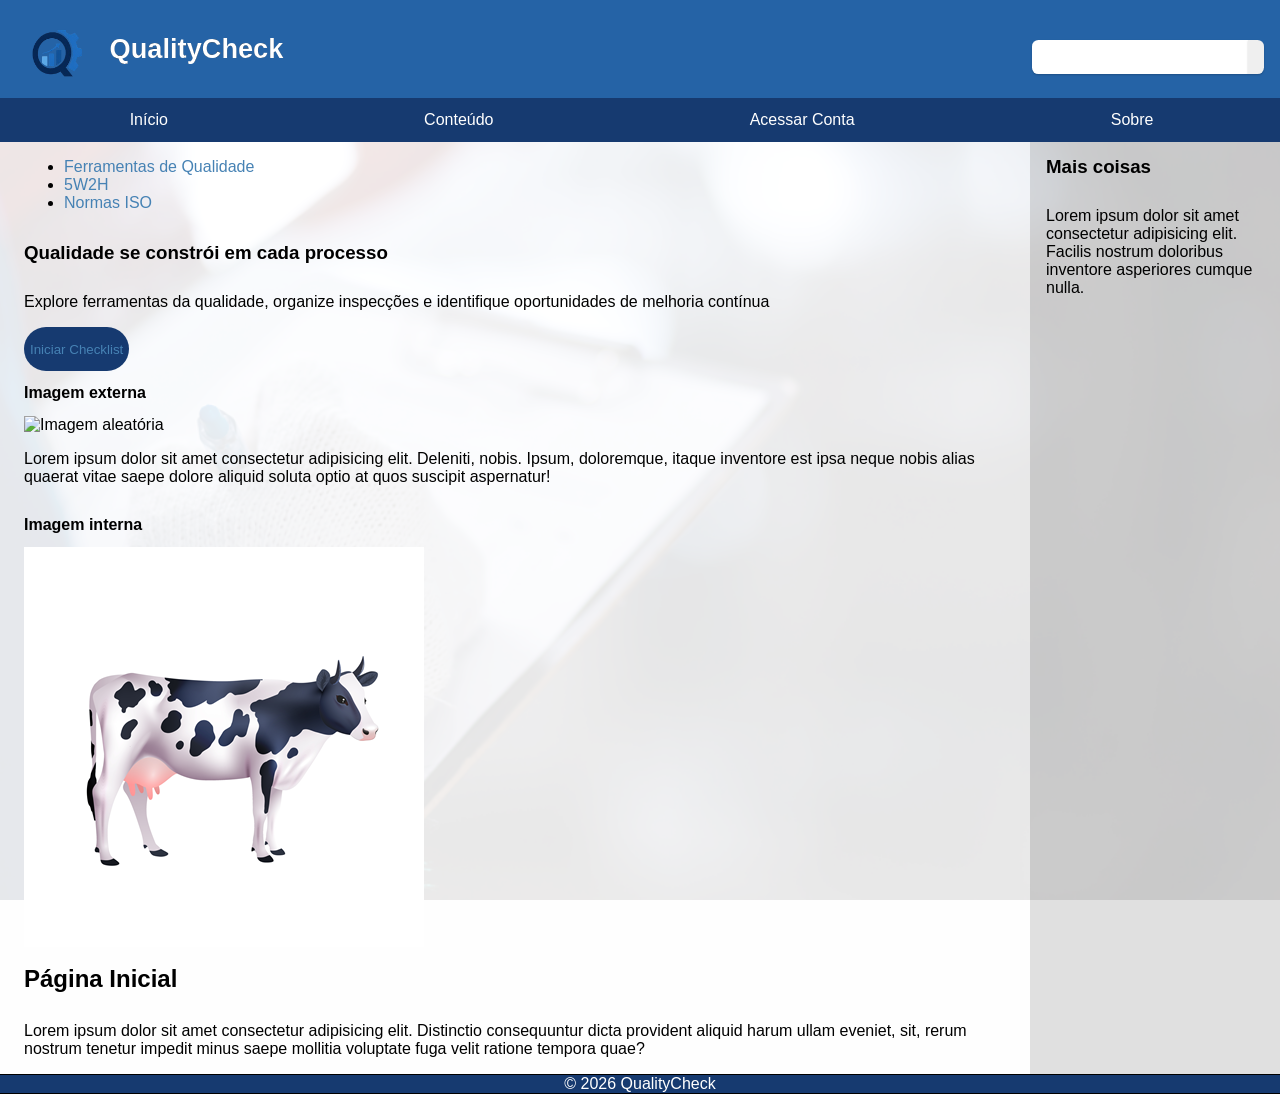
==== commit 58310ffc: "Outras páginas." ====
--- a/index.html
+++ b/index.html
@@ -42,9 +42,9 @@
                 <i class="fa-solid fa-gear"></i>
                 <span>Conteúdo</span>
             </a>
-            <a href="contatos.html" title="Faça Contato">
+            <a href="acessarconta.html" title="Faça Contato">
                 <i class="fa-solid fa-comments fa-fw"></i>
-                <span>Contatos</span>
+                <span>Acessar Conta </span>
             </a>
             <a href="sobre.html" title="Sobre a gente">
                 <i class="fa-solid fa-circle-info fa-fw"></i>
--- a/css/style.css
+++ b/css/style.css
@@ -259,6 +259,14 @@
        width: auto;
    }
    
+   .text-red {
+    color: red;
+}
+
+.center {
+    text-align: center;
+}
+
 /**************************/
 /***** RESPONSIVIDADE *****/
 /**************************/
@@ -313,5 +321,4 @@
         min-width: 250px;
         max-width: 250px;
     }
-}
-   +}
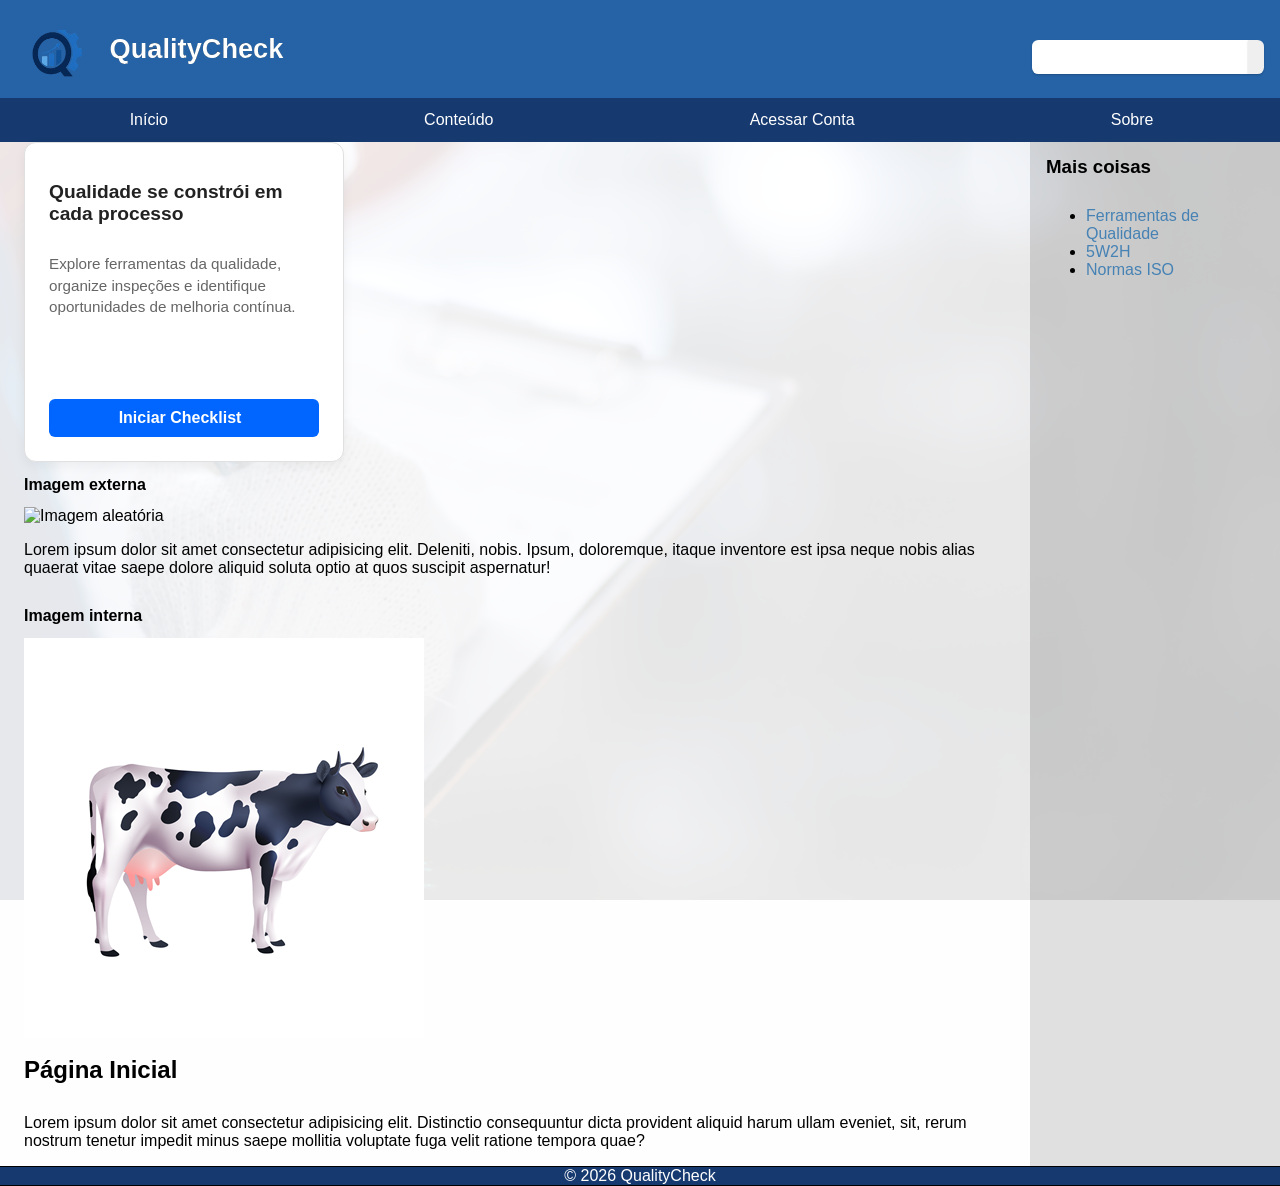
==== commit e1c058bb: "Mudanças" ====
--- a/index.html
+++ b/index.html
@@ -42,8 +42,8 @@
                 <i class="fa-solid fa-gear"></i>
                 <span>Conteúdo</span>
             </a>
-            <a href="acessarconta.html" title="Faça Contato">
-                <i class="fa-solid fa-comments fa-fw"></i>
+            <a href="acessarconta.html" title="acessar Conta">
+                <i class="fa-solid fa-circle-user"></i>
                 <span>Acessar Conta </span>
             </a>
             <a href="sobre.html" title="Sobre a gente">
@@ -62,19 +62,24 @@
                 Lista de links externos que abrem em uma nova guia.
                 Use o atributo target="_blank" para abrir o link em outra guia
                 -->
-                <ul>
+                <!-- <ul>
                     <li><a href="https://google.com">Ferramentas de Qualidade</a></li>
                     <li><a href="https://links.lufer.click">5W2H</a></li>
                     <li><a href="https://www.rj.senac.br" target="_blank">Normas ISO</a></li>
-                </ul>
+                </ul> -->
 
-                <h3>Qualidade se constrói em cada processo</h3>
-                <p> Explore ferramentas da qualidade, organize inspecções e identifique oportunidades de melhoria
-                    contínua </p>
-                <button> <a href="iniciarchecklist.html" title="Iniciar Checklist">
-                        <p>Iniciar Checklist</p><i class="fa-solid fa-arrow-right-long"></i>
-                    </a></button>
-
+                <div class="c-card">
+    <div class="card-body">
+        <h3>Qualidade se constrói em cada processo</h3>
+        <p>Explore ferramentas da qualidade, organize inspeções e identifique oportunidades de melhoria contínua.</p>
+    </div>
+    
+    <a href="iniciarchecklist.html" class="btn-iniciar" title="Iniciar Checklist">
+        <span>Iniciar Checklist</span>
+        <i class="fa-solid fa-arrow-right-long" aria-hidden="true"></i>
+    </a>
+</div>
+                
                 <h4>Imagem externa</h4>
                 <!-- A imagem esta na pasta "img". Atenção a este detalhe. -->
                 <img class="responsive" src="https://picsum.photos/400/200" alt="Imagem aleatória">
@@ -95,8 +100,11 @@
             <!-- Conteúdo complementar -->
             <aside>
                 <h3>Mais coisas</h3>
-                <p>Lorem ipsum dolor sit amet consectetur adipisicing elit. Facilis nostrum doloribus inventore
-                    asperiores cumque nulla.</p>
+                <ul>
+                    <li><a href="https://google.com">Ferramentas de Qualidade</a></li>
+                    <li><a href="https://links.lufer.click">5W2H</a></li>
+                    <li><a href="https://www.rj.senac.br" target="_blank">Normas ISO</a></li>
+                </ul>
             </aside>
 
         </main>
--- a/css/style.css
+++ b/css/style.css
@@ -9,6 +9,60 @@
 
    /*Todas as caixas*/
 
+
+
+   .c-card {
+    /* Define o cartão como um quadrado perfeito (ex: 320px por 320px) */
+    width: 320px;
+    height: 320px;
+    
+    /* Organiza o conteúdo internamente com espaçamento distribuído */
+    display: flex;
+    flex-direction: column;
+    justify-content: space-between;
+    
+    /* Estética do cartão */
+    padding: 24px;
+    background-color: #ffffff;
+    border: 1px solid #e0e0e0;
+    border-radius: 12px;
+    box-shadow: 0 4px 12px rgba(0, 0, 0, 0.05);
+    box-sizing: border-box;
+}
+
+.c-card h3 {
+    font-size: 1.2rem;
+    font-weight: bold;
+    color: #222;
+    margin-bottom: 8px;
+}
+
+.c-card p {
+    font-size: 0.95rem;
+    color: #666;
+    line-height: 1.4;
+}
+
+/* Estilo do link parecendo botão */
+.c-card .btn-iniciar {
+    display: inline-flex;
+    align-items: center;
+    justify-content: center;
+    gap: 8px;
+    width: 100%;
+    padding: 10px 16px;
+    background-color: #0066ff;
+    color: #fff;
+    text-decoration: none;
+    border-radius: 6px;
+    font-weight: 600;
+    transition: background-color 0.2s;
+    box-sizing: border-box;
+}
+
+.c-card .btn-iniciar:hover {
+    background-color: #0052cc;
+}
    * {
        box-sizing: border-box;
        outline: none;
